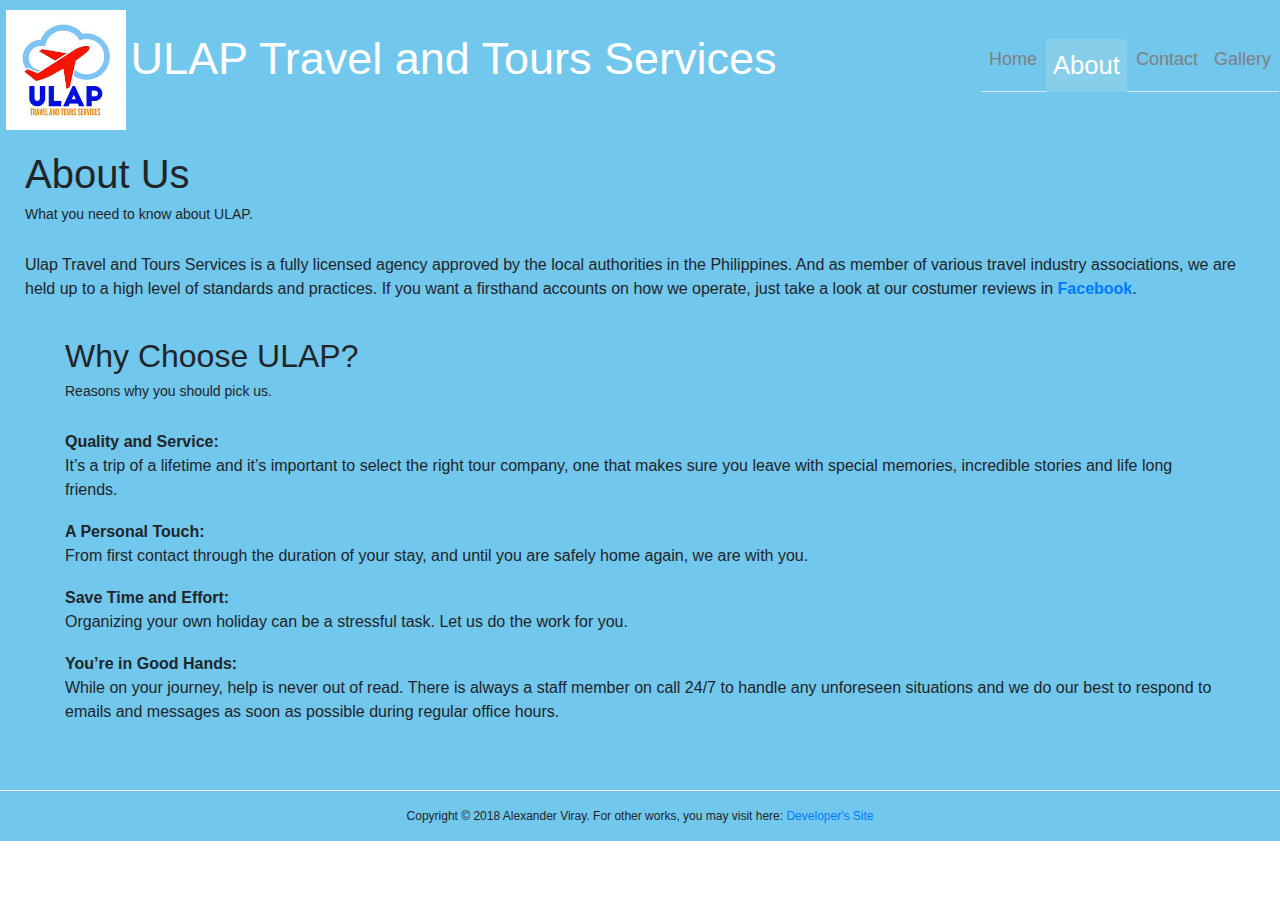
==== about.html @ 535b098f "about page update 2" ====
<!DOCTYPE html>
<html>
<head>
	<meta charset="utf-8">
	<meta name="viewport" content="width=device-width, initial-scale=1.0, maximum-scale=1.0">
	
	<meta http-equiv="X-UA-Compatible" content="IE-Edge">

	<title>csp1-ulap</title>


	<link rel="stylesheet" type="text/css" href="assets/styles/bootstrap.min.css">
	<link rel="stylesheet" type="text/css" href="assets/styles/animate.css">
	<link rel="stylesheet" type="text/css" href="assets/styles/style.css">

	<link rel="stylesheet" href="https://use.fontawesome.com/releases/v5.5.0/css/all.css" integrity="sha384-B4dIYHKNBt8Bc12p+WXckhzcICo0wtJAoU8YZTY5qE0Id1GSseTk6S+L3BlXeVIU" crossorigin="anonymous">

	<link href="https://fonts.googleapis.com/css?family=Acme|Archivo+Narrow|Josefin+Sans|Saira+Extra+Condensed" rel="stylesheet">

	<link href="https://fonts.googleapis.com/css?family=Josefin+Sans" rel="stylesheet">

	<script type="text/javascript" src="assets/js/jquery-3.3.1.min.js"></script>

	<script type="text/javascript" src="assets/js/bootstrap.min.js"></script>

	<script type="text/javascript" src="assets/js/popper.min.js"></script>

</head>
<body>
	<div class="container-fluid">
	
			<header id="home" class="row">
				<nav class="navbar fixed-top navbar-expand-lg navbar-dark bg-lightblue col-lg-12 col-md-12 col-sm-12">
					<div class="navbarbrand">
					<img class="img-fluid" src="assets/images/ulap-logo.jpg">
						<span class="navbar-text">
						<a href="#">ULAP Travel and Tours Services</a>
						</span>
					</div>
					<button class="navbar-toggler collapsed" type="button" data-toggle="collapse" data-target="#nav-tabsNav" aria-controls="nav-tabsNav" aria-expanded="false" aria-label="Toggle navigation">
					<span class="navbar-toggler-icon"></span>
					</button>

						<div class="collapse navbar-collapse justify-content-end colapse show" id="nav-tabsNav">
						<ul class="nav nav-tabs ml auto">
		      				<li class="nav-item">
		        				<a class="nav-link" href="home.html">Home</a>
		      				</li>
		      				<li class="nav-item active">
		        				<a class="nav-link" href="#about">About<span class="sr-only">(current)</span></a>
		      				</li>
		      				<li class="nav-item">
		        				<a class="nav-link" href="contact.html">Contact</a>
		      				</li>
		      				<li class="nav-item">
		        				<a class="nav-link" href="gallery.html">Gallery</a>
		      				</li>
		    			</ul>
						</div>
				</nav>
			</header>
			<main>
				
				<div class="row aboutus-row justify-content-lg-center justify-content-md-center justify-content-sm-center">
					<div class="col aboutus-col col-fluid col-lg-12 col-lg-auto col-md-12 col-md-auto col-sm-12 col-sm-auto">

						<h1>About Us</h1>
						<h6>What you need to know about ULAP.</h6>
							<p>Ulap Travel and Tours Services is a fully licensed agency approved by the local authorities in the Philippines. And as member of various travel industry associations, we are held up to a high level of standards and practices. If you want a firsthand accounts on how we operate, just take a look at our costumer reviews in <a href="https://www.facebook.com/pg/ulaptravelandtoursservices/reviews/?referrer=page_recommendations_see_all" target="_blank"><b>Facebook</b></a>.</p>
					</div>
				</div>

				<div class="row justify-content-lg-center justify-content-md-center justify-content-sm-center">
					<div class="col why-col col-fluid col-lg-12 col-lg-auto col-md-12 col-md-auto col-sm-12 col-sm-auto">
						<h2>Why Choose ULAP?</h2>
						<h6>Reasons why you should pick us.</h6>
							<dl>
								<dt>Quality and Service:</dt>
									<dd>It’s a trip of a lifetime and it’s important to select the right tour company, one that makes sure you leave with special memories, incredible stories and life long friends.</dd>
								<dt>A Personal Touch:</dt>
									<dd>From first contact through the duration of your stay, and until you are safely home again, we are with you.</dd>
								<dt>Save Time and Effort:</dt>
									<dd>Organizing your own holiday can be a stressful task. Let us do the work for you.	</dd>
								<dt>You’re in Good Hands:</dt>
									<dd>While on your journey, help is never out of read. There is always a staff member on call 24/7 to handle any unforeseen situations and we do our best to respond to emails and messages as soon as possible during regular office hours.</dd>
							</dl>
					</div>
				</div>
			</main>

			<footer class="row footer">
				<p class="col-lg-12 col-md-12 col-sm-12">Copyright &copy; 2018 Alexander Viray.
				For other works, you may visit here:
				<a href="../b20-csp1/webdev-landing.html" target="_blank">Developer's Site</a></p>
			</footer>
	</div>	
</body>
</html>
---- assets/styles/style.css ----
* {
	margin: 0;

}
.container-fluid {
  background-color: white;
  box-sizing: border-box;
  height: 100%;
  margin: 0;
  padding: 0;
}

.jumbotron-fluid {
	text-align: center;
	color: black;
	position: fixed;
	top: 50%;
  	left: 50%;
  	width: 100%;
  	transform: translate(-50%, -65%);
  	opacity: 9999;	
}

.banner-intro {
	width: 100%;
	opacity: 9999;
}

.jumbotron-fluid > p {
	font-family: 'Archivo Narrow', sans-serif;
	color: red;
	font-size: 20px;
	margin-top: 5px;
	margin-bottom: 0;
}

.ulap-bg {
	background: url(../images/ulap-bg.jpg) center center fixed;
	background-size: cover;
	background-repeat: no-repeat;
	height: 670px;
	width: 100%;
}

.dev-site {
	position: absolute;
	top: 86%;
  	left: 50%;
  	width: 90%;
  	transform: translate(-50%, -50%);
	text-align: center;
	font-size: 10px;
}

.home-btn {
	background-color: white;
	color: black;
}

.home-btn:hover {
	background-color: blue;
	color: white;
}

.navbar {
	box-sizing: border-box;
	background-color: #71c7ec;
	padding: 1px;
	padding-bottom: 0;
	min-height: 50px;
}

.navbarbrand > img {
	max-height: 40px;
	width: 40px;
	line-height: 40px;
	margin-top: 5px;
	margin-left: 5px;
}

.navbar-text {
	font-size: 14px;
	
}

.navbar-toggler {
	margin-right: 18px;
}

.nav-item > .nav-link {
	padding: 6px;
	margin: 0 1px;
}

.nav-link {
	color: grey;
	font-size: 14px;
}

.active a {
	background-color: skyblue;
	color: white;
	font-size: 120%;
	
}

[class*="col"] {
    float: left;
    box-sizing: border-box;
}

main {
	box-sizing: border-box;
	height: auto;
	background-color: #71c7ec;
	
}

footer {
	box-sizing: border-box;
	border-top: 0.2px solid white;
	min-height: 50px;
	line-height: 50px;
	font-size: 12px;
	background-color: #71c7ec;
	text-align: center;
}

footer > p {
	margin-left: 0px;
    margin-right: 0px;
    padding-right: 0px;
    padding-left: 0px;
    margin-bottom: 0px;
}

.footer {
	margin-right: 0;
	margin-left: 0;
}

.d-block {
	height: 100%;
	
}

#carousel-img {
	box-sizing: border-box;
	padding-top: 70px;
	
}

.carousel-inner {
	/*padding-top: 70px;*/
	width: 100%;
	max-height: 800px;
}

.intro-row {
	margin: 15px;
	text-align: center;
	box-sizing: border-box;
	margin-left: 0;
	margin-right: 0;
}

.intro-col > h1 {
	padding-top: 50px;
	padding-bottom: 20px;
}

.intro-col > p {
	margin-bottom: 0px;
}

#features {
	margin-top: 20px;
	margin-bottom: 20px;
    padding: 0;
    box-sizing: border-box;
}

.img-features {
	margin-left: 25px;
	margin-right: 10px;
	width: 90%;

}

#features > img {
	width: 90%;
	text-align: left;
	border-radius: 150px;
	padding-bottom: 20px;
}

#features > h3 {
	margin-bottom: 30px;
}




.row-features {
	margin-right: 0;
	margin-left: 0;
}

.aboutus-col {
	box-sizing: border-box;
	padding: 40px;
	padding-bottom: 20px;
	padding-top: 220px;

}

.why-col {
	box-sizing: border-box;
	padding: 0 80px;
	padding-bottom: 40px;
	
}

dd {
	padding-bottom: 10px;
}

.aboutus-col > h6, .why-col > h6 {
	margin-bottom: 30px;
	font-size: 14px;
}

.contact-form > form a {
  text-decoration: none
  color: white;
}

form a:hover {
  color: white;
  text-decoration: none;
  cursor: pointer;
}

.btn-lightblue {
	background-color: lightblue;
	color: white;
}

.contact-col {
	margin-top: 30px;
	margin-bottom: 60px;
	box-sizing: border-box;
	padding: 0 40px;
}

.map-col {
	margin-bottom: 30px;
	box-sizing: border-box;
	padding: 40px;
}


.contacthead-col {
	padding: 40px;
	padding-bottom: 0;
	padding-top: 220px;
}

.contacthead-col > h6 {
	font-size: 14px;
}


label {
	padding-top: 20px;
	font-weight: bold;
}


.modal-body {
  margin: auto;
  max-width: 100%;
}

.modal-col {
	padding: 20px;
	height: auto;
}

.galleryhead-col {
	padding: 40px;
	padding-bottom: 0;
	padding-top: 220px;
}

.galleryhead-col > h6 {
	font-size: 14px;
}

@media only screen and (max-width: 400px) {
	.aboutus-col,
	.contacthead-col,
	.galleryhead-col {
		padding-top: 100px;
	}

	#carousel-img {
		padding-top: 100px
	}

	.navbarbrand > img {
		max-height: 40px;
		width: 40px;
		line-height: 40px;
		margin-top: 5px;
		margin-left: 5px;
	}

	.navbar-text {
		font-size: 14px;
	}

	.nav-link {
	color: grey;
	font-size: 11px;
	}

	.active a {
	background-color: skyblue;
	color: white;
	font-size: 100%;
	}
}

@media only screen and (min-width: 401px) and (max-width: 960px) {
	.aboutus-col,
	.contacthead-col,
	.galleryhead-col {
		padding-top: 160px;
	}

	#carousel-img {
		padding-top: 160px
	}

	.navbar-text {
		font-size: 40px;
		height: 60px;
		line-height: 60px;
	}

	.navbarbrand > img {
		min-height: 80px;
		width: 80px;
		line-height: 80px;
		margin-top: 10px;
		margin-left: 10px;
	}

	.nav-link {
		color: grey;
		font-size: 16px;
	}

	.active a {
		background-color: skyblue;
		color: white;
		font-size: 130%;
	}
}

@media only screen and (min-width: 961px) {
	.aboutus-col,
	.contacthead-col,
	.galleryhead-col {
		padding-top: 150px;
	}

	#carousel-img {
		padding-top: 140px
	}

	.navbar-text {
		font-size: 45px;
		height: 120px;
		line-height: 100px;
	}

	.navbarbrand > img {
		min-height: 120px;
		width: 120px;
		margin-top: 0;
		margin-left: 5px;
	}

	.nav-link {
		color: grey;
		font-size: 18px;
	}

	.active a {
		background-color: skyblue;
		color: white;
		font-size: 160%;
	}
}
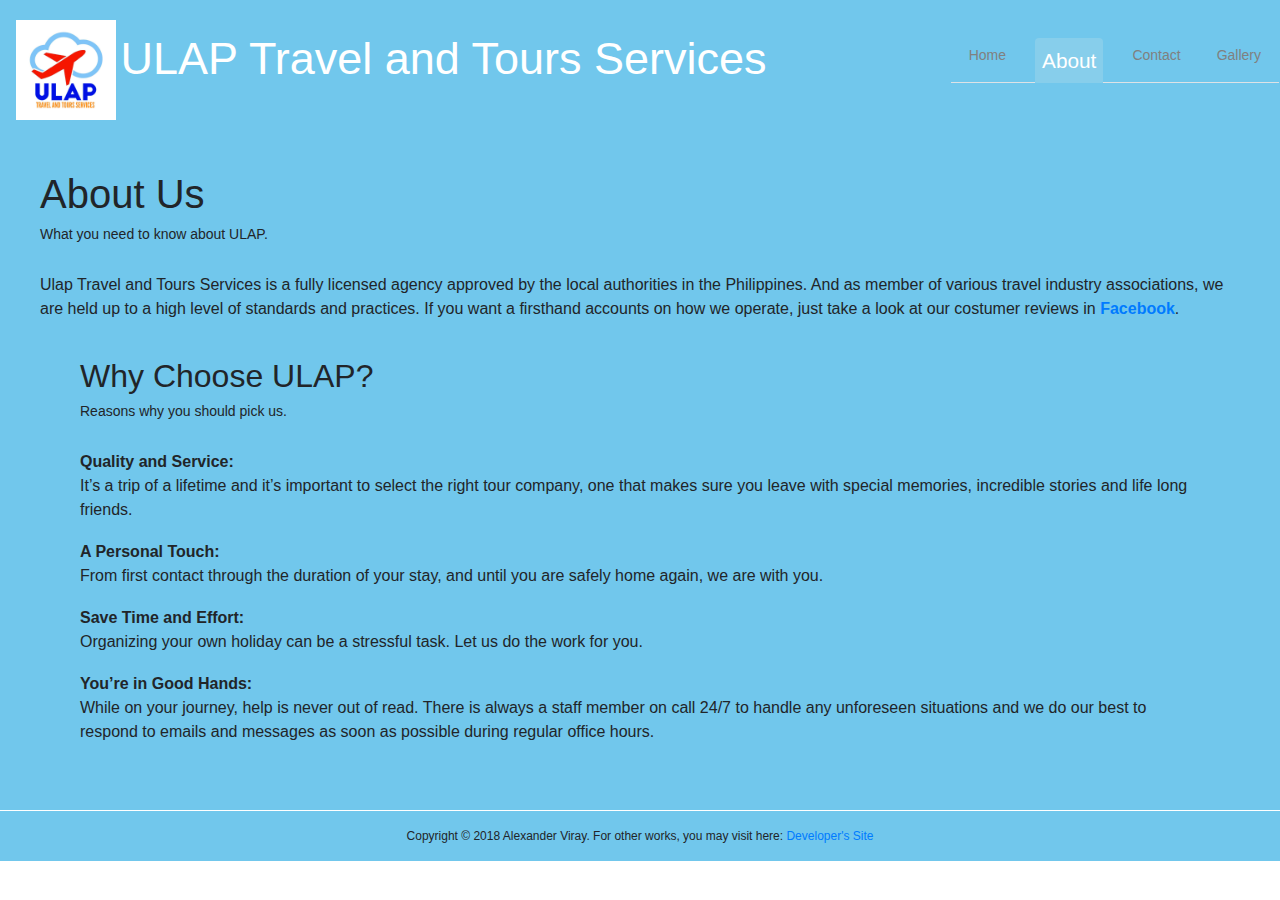
==== commit 92a00449: "gallery page update 2" ====
--- a/about.html
+++ b/about.html
@@ -27,10 +27,9 @@
 
 </head>
 <body>
-	<div class="container-fluid">
 	
 			<header id="home" class="row">
-				<nav class="navbar fixed-top navbar-expand-lg navbar-dark bg-lightblue col-lg-12 col-md-12 col-sm-12">
+				<nav class="navbar fixed-top navbar-expand-lg navbar-dark bg-lightblue">
 					<div class="navbarbrand">
 					<img class="img-fluid" src="assets/images/ulap-logo.jpg">
 						<span class="navbar-text">
@@ -43,7 +42,7 @@
 
 						<div class="collapse navbar-collapse justify-content-end colapse show" id="nav-tabsNav">
 						<ul class="nav nav-tabs ml auto">
-		      				<li class="nav-item">
+		      				<li class="nav-item home">
 		        				<a class="nav-link" href="home.html">Home</a>
 		      				</li>
 		      				<li class="nav-item active">
@@ -59,10 +58,10 @@
 						</div>
 				</nav>
 			</header>
-			<main>
+			<main class="container-fluid">
 				
-				<div class="row aboutus-row justify-content-lg-center justify-content-md-center justify-content-sm-center">
-					<div class="col aboutus-col col-fluid col-lg-12 col-lg-auto col-md-12 col-md-auto col-sm-12 col-sm-auto">
+				<div class="row aboutus-row">
+					<div class="col aboutus-col col-fluid">
 
 						<h1>About Us</h1>
 						<h6>What you need to know about ULAP.</h6>
--- a/assets/styles/style.css
+++ b/assets/styles/style.css
@@ -1,5 +1,3 @@
-* {
-	margin: 0;
 
 }
 .container-fluid {
@@ -80,11 +78,10 @@
 
 .navbar-text {
 	font-size: 14px;
-	
-}
-
-.navbar-toggler {
-	margin-right: 18px;
+}
+
+.navbar-text > a {
+	text-decoration: none;
 }
 
 .nav-item > .nav-link {
@@ -95,6 +92,11 @@
 .nav-link {
 	color: grey;
 	font-size: 14px;
+}
+
+li {
+	margin-left: 13px;
+	margin-right: 13px;
 }
 
 .active a {
@@ -153,7 +155,7 @@
 .carousel-inner {
 	/*padding-top: 70px;*/
 	width: 100%;
-	max-height: 800px;
+	height: 100%;
 }
 
 .intro-row {
@@ -296,6 +298,12 @@
 .galleryhead-col > h6 {
 	font-size: 14px;
 }
+
+.modal-col {
+	text-align: center;
+}
+
+
 
 @media only screen and (max-width: 400px) {
 	.aboutus-col,
@@ -317,19 +325,20 @@
 	}
 
 	.navbar-text {
-		font-size: 14px;
+		font-size: 15px;
 	}
 
 	.nav-link {
-	color: grey;
-	font-size: 11px;
+		color: grey;
+		font-size: 11px;
 	}
 
 	.active a {
-	background-color: skyblue;
-	color: white;
-	font-size: 100%;
-	}
+		background-color: skyblue;
+		color: white;
+		font-size: 90%;
+	}
+
 }
 
 @media only screen and (min-width: 401px) and (max-width: 960px) {
@@ -345,8 +354,6 @@
 
 	.navbar-text {
 		font-size: 40px;
-		height: 60px;
-		line-height: 60px;
 	}
 
 	.navbarbrand > img {
@@ -354,7 +361,7 @@
 		width: 80px;
 		line-height: 80px;
 		margin-top: 10px;
-		margin-left: 10px;
+		margin-left: 15px;
 	}
 
 	.nav-link {
@@ -367,40 +374,54 @@
 		color: white;
 		font-size: 130%;
 	}
+
+	.home {
+		margin-left: 350px;
+	}
+
 }
 
 @media only screen and (min-width: 961px) {
 	.aboutus-col,
 	.contacthead-col,
 	.galleryhead-col {
-		padding-top: 150px;
+		padding-top: 170px;
 	}
 
 	#carousel-img {
-		padding-top: 140px
+		padding-top: 160px
 	}
 
 	.navbar-text {
 		font-size: 45px;
-		height: 120px;
+		height: 100px;
 		line-height: 100px;
 	}
 
 	.navbarbrand > img {
-		min-height: 120px;
-		width: 120px;
+		min-height: 100px;
+		width: 100px;
 		margin-top: 0;
 		margin-left: 5px;
+		margin-left: 15px;
 	}
 
 	.nav-link {
 		color: grey;
-		font-size: 18px;
+		font-size: 14px;
 	}
 
 	.active a {
 		background-color: skyblue;
 		color: white;
-		font-size: 160%;
-	}
+		font-size: 130%;
+	}
+
+	li {
+		margin-left: 10px;
+		margin-right: 10px;
+	}
+
+	
+
 }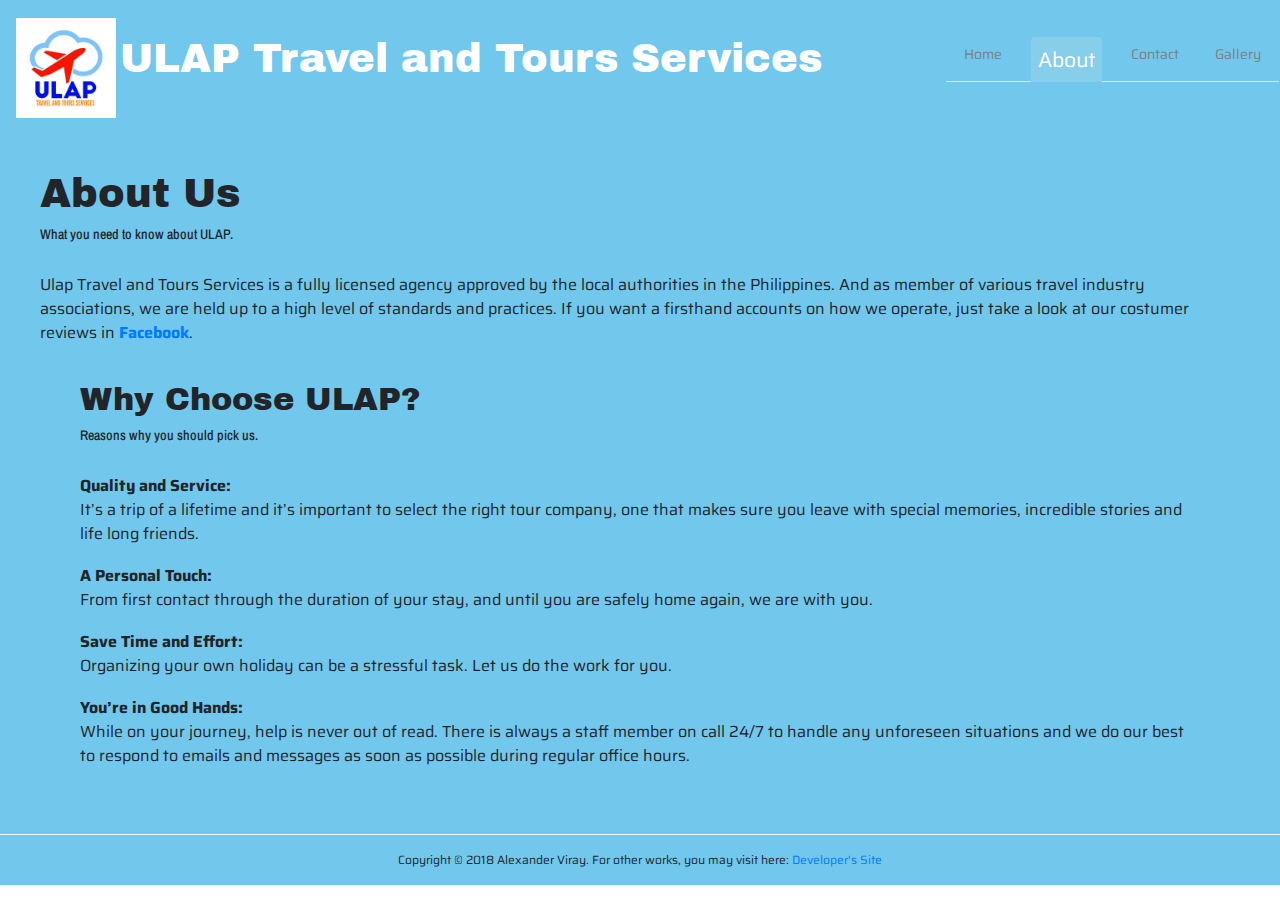
==== commit d9fe76cc: "gallery page update 3" ====
--- a/about.html
+++ b/about.html
@@ -15,9 +15,7 @@
 
 	<link rel="stylesheet" href="https://use.fontawesome.com/releases/v5.5.0/css/all.css" integrity="sha384-B4dIYHKNBt8Bc12p+WXckhzcICo0wtJAoU8YZTY5qE0Id1GSseTk6S+L3BlXeVIU" crossorigin="anonymous">
 
-	<link href="https://fonts.googleapis.com/css?family=Acme|Archivo+Narrow|Josefin+Sans|Saira+Extra+Condensed" rel="stylesheet">
-
-	<link href="https://fonts.googleapis.com/css?family=Josefin+Sans" rel="stylesheet">
+	<link href="https://fonts.googleapis.com/css?family=Acme|Archivo+Narrow|Josefin+Sans|Saira+Extra+Condensed|Archivo+Black|Saira|Archivo" rel="stylesheet">
 
 	<script type="text/javascript" src="assets/js/jquery-3.3.1.min.js"></script>
 
@@ -28,70 +26,69 @@
 </head>
 <body>
 	
-			<header id="home" class="row">
-				<nav class="navbar fixed-top navbar-expand-lg navbar-dark bg-lightblue">
-					<div class="navbarbrand">
-					<img class="img-fluid" src="assets/images/ulap-logo.jpg">
-						<span class="navbar-text">
-						<a href="#">ULAP Travel and Tours Services</a>
-						</span>
-					</div>
-					<button class="navbar-toggler collapsed" type="button" data-toggle="collapse" data-target="#nav-tabsNav" aria-controls="nav-tabsNav" aria-expanded="false" aria-label="Toggle navigation">
-					<span class="navbar-toggler-icon"></span>
-					</button>
+	<header id="home" class="row">
+		<nav class="navbar fixed-top navbar-expand-lg navbar-dark bg-lightblue">
+			<div class="navbarbrand">
+			<img class="img-fluid" src="assets/images/ulap-logo.jpg">
+				<span class="navbar-text">
+				<a href="#">ULAP Travel and Tours Services</a>
+				</span>
+			</div>
+			<button class="navbar-toggler collapsed" type="button" data-toggle="collapse" data-target="#nav-tabsNav" aria-controls="nav-tabsNav" aria-expanded="false" aria-label="Toggle navigation">
+			<span class="navbar-toggler-icon"></span>
+			</button>
 
-						<div class="collapse navbar-collapse justify-content-end colapse show" id="nav-tabsNav">
-						<ul class="nav nav-tabs ml auto">
-		      				<li class="nav-item home">
-		        				<a class="nav-link" href="home.html">Home</a>
-		      				</li>
-		      				<li class="nav-item active">
-		        				<a class="nav-link" href="#about">About<span class="sr-only">(current)</span></a>
-		      				</li>
-		      				<li class="nav-item">
-		        				<a class="nav-link" href="contact.html">Contact</a>
-		      				</li>
-		      				<li class="nav-item">
-		        				<a class="nav-link" href="gallery.html">Gallery</a>
-		      				</li>
-		    			</ul>
-						</div>
-				</nav>
-			</header>
-			<main class="container-fluid">
-				
-				<div class="row aboutus-row">
-					<div class="col aboutus-col col-fluid">
+				<div class="collapse navbar-collapse justify-content-end colapse show" id="nav-tabsNav">
+				<ul class="nav nav-tabs ml auto">
+      				<li class="nav-item home">
+        				<a class="nav-link" href="home.html">Home</a>
+      				</li>
+      				<li class="nav-item active">
+        				<a class="nav-link" href="#about">About<span class="sr-only">(current)</span></a>
+      				</li>
+      				<li class="nav-item">
+        				<a class="nav-link" href="contact.html">Contact</a>
+      				</li>
+      				<li class="nav-item">
+        				<a class="nav-link" href="gallery.html">Gallery</a>
+      				</li>
+    			</ul>
+				</div>
+		</nav>
+	</header>
+	<main class="container-fluid">
+		
+		<div class="row aboutus-row">
+			<div class="col aboutus-col col-fluid">
 
-						<h1>About Us</h1>
-						<h6>What you need to know about ULAP.</h6>
-							<p>Ulap Travel and Tours Services is a fully licensed agency approved by the local authorities in the Philippines. And as member of various travel industry associations, we are held up to a high level of standards and practices. If you want a firsthand accounts on how we operate, just take a look at our costumer reviews in <a href="https://www.facebook.com/pg/ulaptravelandtoursservices/reviews/?referrer=page_recommendations_see_all" target="_blank"><b>Facebook</b></a>.</p>
-					</div>
-				</div>
+				<h1>About Us</h1>
+				<h6>What you need to know about ULAP.</h6>
+					<p>Ulap Travel and Tours Services is a fully licensed agency approved by the local authorities in the Philippines. And as member of various travel industry associations, we are held up to a high level of standards and practices. If you want a firsthand accounts on how we operate, just take a look at our costumer reviews in <a href="https://www.facebook.com/pg/ulaptravelandtoursservices/reviews/?referrer=page_recommendations_see_all" target="_blank"><b>Facebook</b></a>.</p>
+			</div>
+		</div>
 
-				<div class="row justify-content-lg-center justify-content-md-center justify-content-sm-center">
-					<div class="col why-col col-fluid col-lg-12 col-lg-auto col-md-12 col-md-auto col-sm-12 col-sm-auto">
-						<h2>Why Choose ULAP?</h2>
-						<h6>Reasons why you should pick us.</h6>
-							<dl>
-								<dt>Quality and Service:</dt>
-									<dd>It’s a trip of a lifetime and it’s important to select the right tour company, one that makes sure you leave with special memories, incredible stories and life long friends.</dd>
-								<dt>A Personal Touch:</dt>
-									<dd>From first contact through the duration of your stay, and until you are safely home again, we are with you.</dd>
-								<dt>Save Time and Effort:</dt>
-									<dd>Organizing your own holiday can be a stressful task. Let us do the work for you.	</dd>
-								<dt>You’re in Good Hands:</dt>
-									<dd>While on your journey, help is never out of read. There is always a staff member on call 24/7 to handle any unforeseen situations and we do our best to respond to emails and messages as soon as possible during regular office hours.</dd>
-							</dl>
-					</div>
-				</div>
-			</main>
+		<div class="row justify-content-lg-center justify-content-md-center justify-content-sm-center">
+			<div class="col why-col col-fluid col-lg-12 col-lg-auto col-md-12 col-md-auto col-sm-12 col-sm-auto">
+				<h2>Why Choose ULAP?</h2>
+				<h6>Reasons why you should pick us.</h6>
+					<dl>
+						<dt>Quality and Service:</dt>
+							<dd>It’s a trip of a lifetime and it’s important to select the right tour company, one that makes sure you leave with special memories, incredible stories and life long friends.</dd>
+						<dt>A Personal Touch:</dt>
+							<dd>From first contact through the duration of your stay, and until you are safely home again, we are with you.</dd>
+						<dt>Save Time and Effort:</dt>
+							<dd>Organizing your own holiday can be a stressful task. Let us do the work for you.	</dd>
+						<dt>You’re in Good Hands:</dt>
+							<dd>While on your journey, help is never out of read. There is always a staff member on call 24/7 to handle any unforeseen situations and we do our best to respond to emails and messages as soon as possible during regular office hours.</dd>
+					</dl>
+			</div>
+		</div>
+	</main>
 
-			<footer class="row footer">
-				<p class="col-lg-12 col-md-12 col-sm-12">Copyright &copy; 2018 Alexander Viray.
-				For other works, you may visit here:
-				<a href="../b20-csp1/webdev-landing.html" target="_blank">Developer's Site</a></p>
-			</footer>
-	</div>	
+	<footer class="row footer">
+		<p class="col-lg-12 col-md-12 col-sm-12">Copyright &copy; 2018 Alexander Viray.
+		For other works, you may visit here:
+		<a href="../b20-csp1/webdev-landing.html" target="_blank">Developer's Site</a></p>
+	</footer>
 </body>
 </html>--- a/assets/styles/style.css
+++ b/assets/styles/style.css
@@ -6,6 +6,11 @@
   height: 100%;
   margin: 0;
   padding: 0;
+}
+
+.intro-cont {
+	padding-left: 0px;
+  	padding-right: 0px;
 }
 
 .jumbotron-fluid {
@@ -34,14 +39,14 @@
 
 .ulap-bg {
 	background: url(../images/ulap-bg.jpg) center center fixed;
-	background-size: cover;
-	background-repeat: no-repeat;
+	/*background-size: cover;
+	background-repeat: no-repeat;*/
 	height: 670px;
 	width: 100%;
 }
 
 .dev-site {
-	position: absolute;
+	position: fixed;
 	top: 86%;
   	left: 50%;
   	width: 90%;
@@ -78,6 +83,8 @@
 
 .navbar-text {
 	font-size: 14px;
+	font-family: 'Archivo Black', sans-serif;
+
 }
 
 .navbar-text > a {
@@ -92,6 +99,7 @@
 .nav-link {
 	color: grey;
 	font-size: 14px;
+	font-family: 'Saira', sans-serif;
 }
 
 li {
@@ -115,6 +123,7 @@
 	box-sizing: border-box;
 	height: auto;
 	background-color: #71c7ec;
+
 	
 }
 
@@ -293,6 +302,7 @@
 	padding: 40px;
 	padding-bottom: 0;
 	padding-top: 220px;
+
 }
 
 .galleryhead-col > h6 {
@@ -301,6 +311,37 @@
 
 .modal-col {
 	text-align: center;
+}
+
+.logo > p {
+	color: white;
+	font-size: 300%;
+	text-align: center;
+}
+
+h1, h2, h3, h4, h5 {
+	font-family: 'Archivo Black', sans-serif;
+}
+
+h6 {
+	font-family: 'Archivo Narrow', sans-serif;
+}
+
+p, label, dt, dd {
+	font-family: 'Saira', sans-serif;
+}
+
+.modal-content {
+	background-color: #B0DFE5;
+}
+
+
+.modal-header {
+	font-family: 'Archivo Narrow', sans-serif;
+}
+
+.modal-footer > .btn-danger{
+	font-family: 'Saira', sans-serif;
 }
 
 
@@ -325,7 +366,7 @@
 	}
 
 	.navbar-text {
-		font-size: 15px;
+		font-size: 12px;
 	}
 
 	.nav-link {
@@ -339,9 +380,35 @@
 		font-size: 90%;
 	}
 
+	.logo {
+		padding-top: 20px;
+	}
+
 }
 
 @media only screen and (min-width: 401px) and (max-width: 960px) {
+	.banner-intro {
+		width: 100%;
+		opacity: 9999;
+		position: absolute;
+		float: left;
+		top: -1000%;
+		left: -10%;
+		transform: translate(10%, 10%);
+	}
+
+	.jumbotron-fluid > p {
+		font-family: 'Archivo Narrow', sans-serif;
+		color: red;
+		font-size: 20px;
+		margin-top: 5px;
+		margin-bottom: 0;
+		position: absolute;
+		float: left;
+		top: -300%;
+		left: 40%;
+	}
+
 	.aboutus-col,
 	.contacthead-col,
 	.galleryhead-col {
@@ -353,7 +420,7 @@
 	}
 
 	.navbar-text {
-		font-size: 40px;
+		font-size: 34px;
 	}
 
 	.navbarbrand > img {
@@ -379,9 +446,31 @@
 		margin-left: 350px;
 	}
 
+	.logo {
+		padding-top: 30px;
+	}
+
+	.modal-content {
+		width: 120%;
+	}
+
+
 }
 
 @media only screen and (min-width: 961px) {
+	.logo {
+		width: 705px;
+		height: 633px;
+		padding-top: 140px;
+		padding-left: 0;
+		position: absolute;
+		float: right;
+		top: 1%;
+		left: 58%;
+
+	}
+
+
 	.aboutus-col,
 	.contacthead-col,
 	.galleryhead-col {
@@ -389,11 +478,14 @@
 	}
 
 	#carousel-img {
-		padding-top: 160px
+		padding-left: 0;
+		margin-left: 0;
+		margin-right: 0;
+		padding-top: 140px;
 	}
 
 	.navbar-text {
-		font-size: 45px;
+		font-size: 40px;
 		height: 100px;
 		line-height: 100px;
 	}
@@ -422,6 +514,13 @@
 		margin-right: 10px;
 	}
 
-	
+	.p3 {
+		position: relative;
+		top: -65%;
+	}
+
+	.modal-content {
+		width: 130%;
+	}
 
 }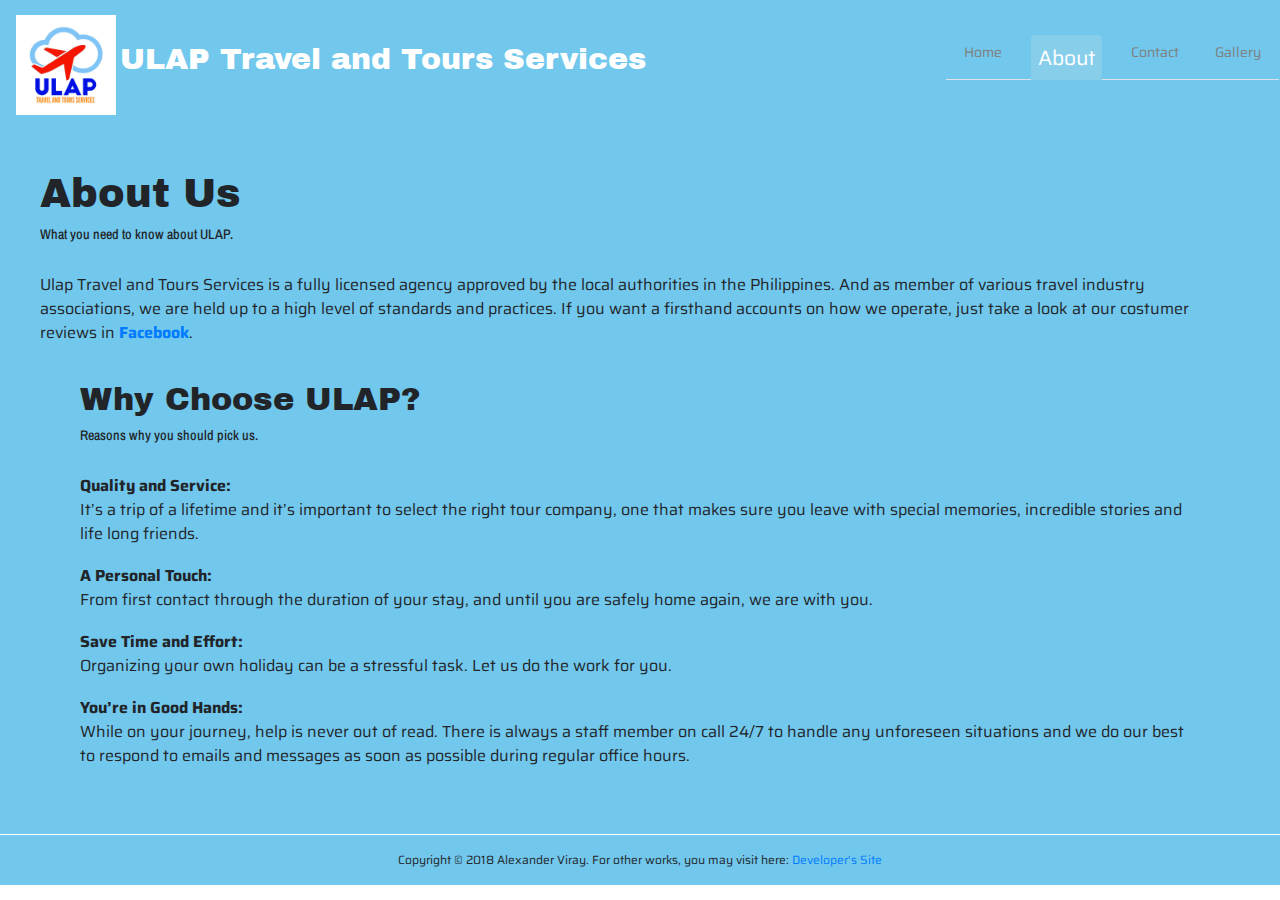
==== commit d9cacefa: "ulap webpage update 4" ====
--- a/about.html
+++ b/about.html
@@ -6,8 +6,9 @@
 	
 	<meta http-equiv="X-UA-Compatible" content="IE-Edge">
 
+	<link rel="shortcut icon" href="favicon.ico">
+
 	<title>csp1-ulap</title>
-
 
 	<link rel="stylesheet" type="text/css" href="assets/styles/bootstrap.min.css">
 	<link rel="stylesheet" type="text/css" href="assets/styles/animate.css">
@@ -22,16 +23,14 @@
 	<script type="text/javascript" src="assets/js/bootstrap.min.js"></script>
 
 	<script type="text/javascript" src="assets/js/popper.min.js"></script>
-
 </head>
 <body>
-	
 	<header id="home" class="row">
 		<nav class="navbar fixed-top navbar-expand-lg navbar-dark bg-lightblue">
-			<div class="navbarbrand">
+			<div class="navbarbrand animated lightSpeedIn">
 			<img class="img-fluid" src="assets/images/ulap-logo.jpg">
 				<span class="navbar-text">
-				<a href="#">ULAP Travel and Tours Services</a>
+				<a href="index.html">ULAP Travel and Tours Services</a>
 				</span>
 			</div>
 			<button class="navbar-toggler collapsed" type="button" data-toggle="collapse" data-target="#nav-tabsNav" aria-controls="nav-tabsNav" aria-expanded="false" aria-label="Toggle navigation">
@@ -40,23 +39,23 @@
 
 				<div class="collapse navbar-collapse justify-content-end colapse show" id="nav-tabsNav">
 				<ul class="nav nav-tabs ml auto">
-      				<li class="nav-item home">
+      				<li class="nav-item home animated slideInLeft">
         				<a class="nav-link" href="home.html">Home</a>
       				</li>
-      				<li class="nav-item active">
+      				<li class="nav-item active animated slideInUp">
         				<a class="nav-link" href="#about">About<span class="sr-only">(current)</span></a>
       				</li>
-      				<li class="nav-item">
+      				<li class="nav-item animated slideInDown">
         				<a class="nav-link" href="contact.html">Contact</a>
       				</li>
-      				<li class="nav-item">
-        				<a class="nav-link" href="gallery.html">Gallery</a>
+      				<li class="nav-item animated slideInRight">
+        				<a class="nav-link" href="gallery2.html">Gallery</a>
       				</li>
     			</ul>
 				</div>
 		</nav>
 	</header>
-	<main class="container-fluid">
+	<main class="container-fluid animated fadeIn">
 		
 		<div class="row aboutus-row">
 			<div class="col aboutus-col col-fluid">
@@ -88,7 +87,7 @@
 	<footer class="row footer">
 		<p class="col-lg-12 col-md-12 col-sm-12">Copyright &copy; 2018 Alexander Viray.
 		For other works, you may visit here:
-		<a href="../b20-csp1/webdev-landing.html" target="_blank">Developer's Site</a></p>
+		<a href="https://adviray.github.io/portfolio/webdev-landing.html" target="_blank">Developer's Site</a></p>
 	</footer>
 </body>
 </html>--- a/assets/styles/style.css
+++ b/assets/styles/style.css
@@ -1,32 +1,27 @@
-
-}
-.container-fluid {
-  background-color: white;
-  box-sizing: border-box;
-  height: 100%;
-  margin: 0;
-  padding: 0;
-}
-
 .intro-cont {
 	padding-left: 0px;
   	padding-right: 0px;
+  	height: 100vh;
 }
 
 .jumbotron-fluid {
 	text-align: center;
-	color: black;
-	position: fixed;
-	top: 50%;
+	max-width: 100%;
+	position: absolute;
+	top: 10%;
   	left: 50%;
   	width: 100%;
-  	transform: translate(-50%, -65%);
-  	opacity: 9999;	
+  	transform: translateX(-50%); 		
+}
+
+.vertical-center {
+	min-height: 70%;
+  	align-items: center;
 }
 
 .banner-intro {
 	width: 100%;
-	opacity: 9999;
+	max-height: auto;
 }
 
 .jumbotron-fluid > p {
@@ -35,22 +30,21 @@
 	font-size: 20px;
 	margin-top: 5px;
 	margin-bottom: 0;
+	text-align: center;
+	height: auto;
 }
 
 .ulap-bg {
-	background: url(../images/ulap-bg.jpg) center center fixed;
-	/*background-size: cover;
-	background-repeat: no-repeat;*/
-	height: 670px;
-	width: 100%;
+	background: url(../images/ulap-bg.jpg);
+	height: 100vh;
 }
 
 .dev-site {
-	position: fixed;
-	top: 86%;
+	position: absolute;
+	top: 90%;
   	left: 50%;
   	width: 90%;
-  	transform: translate(-50%, -50%);
+  	transform: translateX(-50%);
 	text-align: center;
 	font-size: 10px;
 }
@@ -111,7 +105,6 @@
 	background-color: skyblue;
 	color: white;
 	font-size: 120%;
-	
 }
 
 [class*="col"] {
@@ -123,8 +116,7 @@
 	box-sizing: border-box;
 	height: auto;
 	background-color: #71c7ec;
-
-	
+	animation-duration: 5s;	
 }
 
 footer {
@@ -151,14 +143,12 @@
 }
 
 .d-block {
-	height: 100%;
-	
+	height: 100%;	
 }
 
 #carousel-img {
 	box-sizing: border-box;
-	padding-top: 70px;
-	
+	padding-top: 70px;	
 }
 
 .carousel-inner {
@@ -173,6 +163,10 @@
 	box-sizing: border-box;
 	margin-left: 0;
 	margin-right: 0;
+}
+
+.intro-col {
+	padding: 0;
 }
 
 .intro-col > h1 {
@@ -189,28 +183,24 @@
 	margin-bottom: 20px;
     padding: 0;
     box-sizing: border-box;
-}
-
-.img-features {
-	margin-left: 25px;
-	margin-right: 10px;
-	width: 90%;
-
-}
-
-#features > img {
-	width: 90%;
-	text-align: left;
+    padding-left: 15px;
+	padding-right: 15px;
+}
+
+#features, .img-features {
+	width: 100%;
+	text-align: center;
 	border-radius: 150px;
-	padding-bottom: 20px;
+	padding-bottom: 20px;	
 }
 
 #features > h3 {
 	margin-bottom: 30px;
 }
 
-
-
+#features > p {
+	margin-bottom: 0;
+}
 
 .row-features {
 	margin-right: 0;
@@ -222,14 +212,12 @@
 	padding: 40px;
 	padding-bottom: 20px;
 	padding-top: 220px;
-
 }
 
 .why-col {
 	box-sizing: border-box;
 	padding: 0 80px;
 	padding-bottom: 40px;
-	
 }
 
 dd {
@@ -270,7 +258,6 @@
 	padding: 40px;
 }
 
-
 .contacthead-col {
 	padding: 40px;
 	padding-bottom: 0;
@@ -281,12 +268,10 @@
 	font-size: 14px;
 }
 
-
 label {
 	padding-top: 20px;
 	font-weight: bold;
 }
-
 
 .modal-body {
   margin: auto;
@@ -302,14 +287,14 @@
 	padding: 40px;
 	padding-bottom: 0;
 	padding-top: 220px;
-
+	text-align: left;
 }
 
 .galleryhead-col > h6 {
 	font-size: 14px;
 }
 
-.modal-col {
+.gallery-row {
 	text-align: center;
 }
 
@@ -335,7 +320,6 @@
 	background-color: #B0DFE5;
 }
 
-
 .modal-header {
 	font-family: 'Archivo Narrow', sans-serif;
 }
@@ -347,6 +331,14 @@
 
 
 @media only screen and (max-width: 400px) {
+	.jumbotron-fluid {	
+		top: 30%;	
+	}
+
+	.dev-site {
+		top: 90%; 	
+	}
+
 	.aboutus-col,
 	.contacthead-col,
 	.galleryhead-col {
@@ -383,30 +375,15 @@
 	.logo {
 		padding-top: 20px;
 	}
-
 }
 
 @media only screen and (min-width: 401px) and (max-width: 960px) {
-	.banner-intro {
-		width: 100%;
-		opacity: 9999;
-		position: absolute;
-		float: left;
-		top: -1000%;
-		left: -10%;
-		transform: translate(10%, 10%);
-	}
-
-	.jumbotron-fluid > p {
-		font-family: 'Archivo Narrow', sans-serif;
-		color: red;
-		font-size: 20px;
-		margin-top: 5px;
-		margin-bottom: 0;
-		position: absolute;
-		float: left;
-		top: -300%;
-		left: 40%;
+	.jumbotron-fluid {
+		top: 17%;	
+	}
+
+	.dev-site {
+		top: 95%;
 	}
 
 	.aboutus-col,
@@ -420,20 +397,20 @@
 	}
 
 	.navbar-text {
-		font-size: 34px;
+		font-size: 24px;
 	}
 
 	.navbarbrand > img {
-		min-height: 80px;
-		width: 80px;
-		line-height: 80px;
+		min-height: 60px;
+		width: 60px;
+		line-height: 60px;
 		margin-top: 10px;
 		margin-left: 15px;
 	}
 
 	.nav-link {
 		color: grey;
-		font-size: 16px;
+		font-size: 14px;
 	}
 
 	.active a {
@@ -443,21 +420,19 @@
 	}
 
 	.home {
-		margin-left: 350px;
+		padding-left: 200px;
 	}
 
 	.logo {
 		padding-top: 30px;
 	}
-
-	.modal-content {
-		width: 120%;
-	}
-
-
 }
 
 @media only screen and (min-width: 961px) {
+	.jumbotron-fluid {
+		top: 10%;		
+	}
+
 	.logo {
 		width: 705px;
 		height: 633px;
@@ -467,7 +442,10 @@
 		float: right;
 		top: 1%;
 		left: 58%;
-
+	}
+
+	.logo > p {
+		font-size: 240%;
 	}
 
 
@@ -485,7 +463,7 @@
 	}
 
 	.navbar-text {
-		font-size: 40px;
+		font-size: 30px;
 		height: 100px;
 		line-height: 100px;
 	}
@@ -518,9 +496,4 @@
 		position: relative;
 		top: -65%;
 	}
-
-	.modal-content {
-		width: 130%;
-	}
-
 }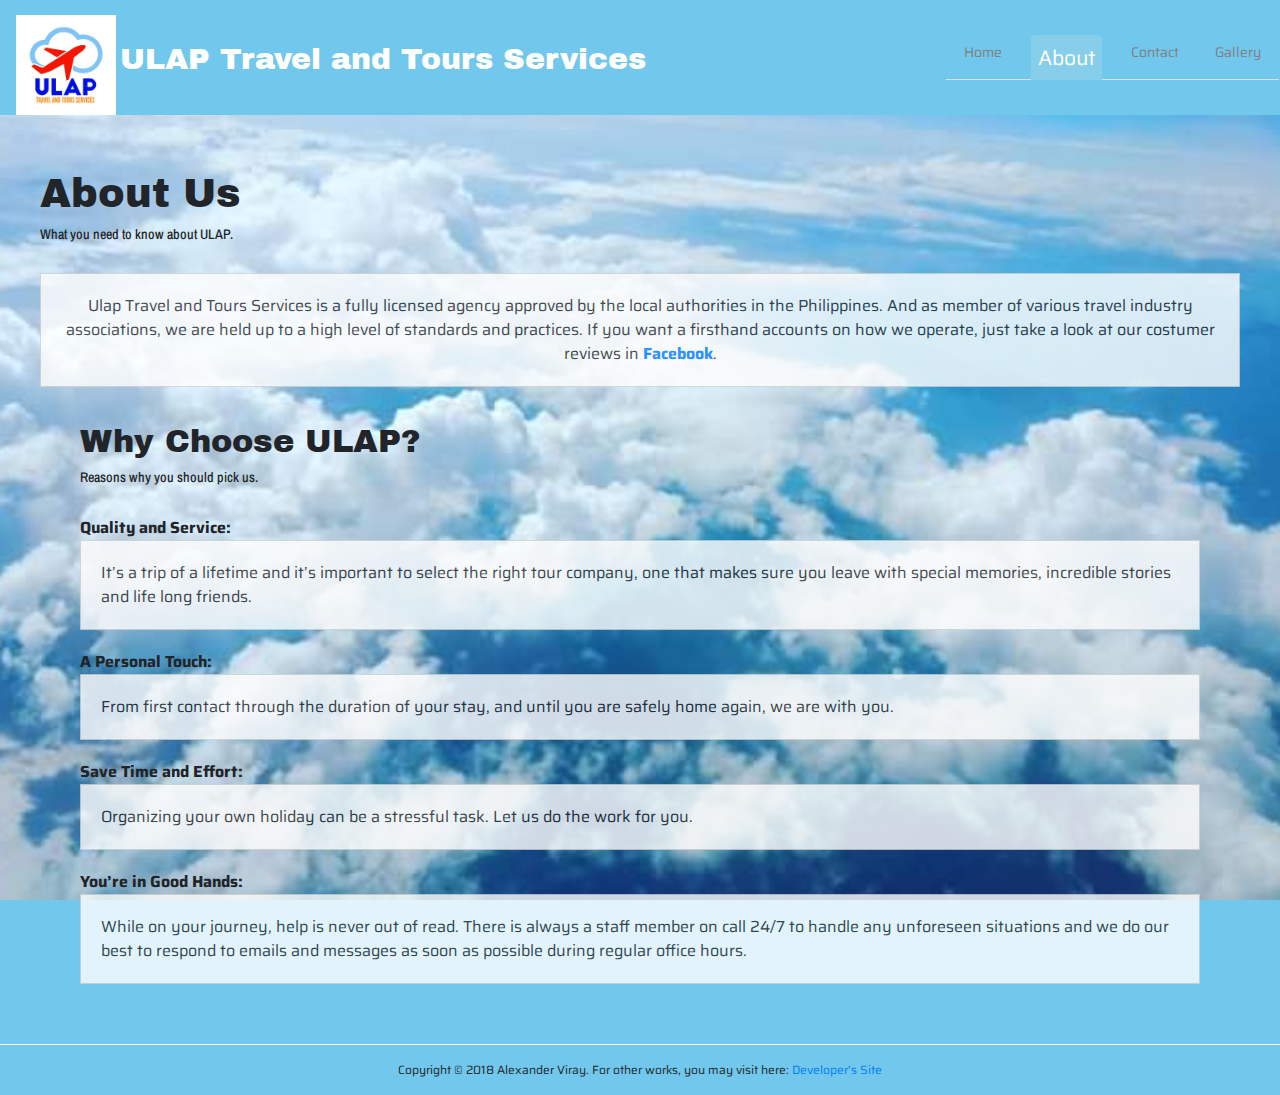
==== commit 2501f8bd: "ulap webpage update 5" ====
--- a/about.html
+++ b/about.html
@@ -27,67 +27,67 @@
 <body>
 	<header id="home" class="row">
 		<nav class="navbar fixed-top navbar-expand-lg navbar-dark bg-lightblue">
-			<div class="navbarbrand animated lightSpeedIn">
-			<img class="img-fluid" src="assets/images/ulap-logo.jpg">
+			<div class="navbarbrand">
+				<img class="img-fluid" src="assets/images/ulap-logo.jpg">
 				<span class="navbar-text">
-				<a href="index.html">ULAP Travel and Tours Services</a>
+					<a href="index.html">ULAP Travel and Tours Services</a>
 				</span>
 			</div>
 			<button class="navbar-toggler collapsed" type="button" data-toggle="collapse" data-target="#nav-tabsNav" aria-controls="nav-tabsNav" aria-expanded="false" aria-label="Toggle navigation">
-			<span class="navbar-toggler-icon"></span>
+				<span class="navbar-toggler-icon"></span>
 			</button>
 
-				<div class="collapse navbar-collapse justify-content-end colapse show" id="nav-tabsNav">
+			<div class="collapse navbar-collapse justify-content-end colapse show" id="nav-tabsNav">
 				<ul class="nav nav-tabs ml auto">
-      				<li class="nav-item home animated slideInLeft">
-        				<a class="nav-link" href="home.html">Home</a>
-      				</li>
-      				<li class="nav-item active animated slideInUp">
-        				<a class="nav-link" href="#about">About<span class="sr-only">(current)</span></a>
-      				</li>
-      				<li class="nav-item animated slideInDown">
-        				<a class="nav-link" href="contact.html">Contact</a>
-      				</li>
-      				<li class="nav-item animated slideInRight">
-        				<a class="nav-link" href="gallery2.html">Gallery</a>
-      				</li>
-    			</ul>
-				</div>
+					<li class="nav-item home">
+						<a class="nav-link" href="home.html">Home</a>
+					</li>
+					<li class="nav-item active">
+						<a class="nav-link" href="#about">About<span class="sr-only">(current)</span></a>
+					</li>
+					<li class="nav-item">
+						<a class="nav-link" href="contact.html">Contact</a>
+					</li>
+					<li class="nav-item">
+						<a class="nav-link" href="gallery2.html">Gallery</a>
+					</li>
+				</ul>
+			</div>
 		</nav>
 	</header>
 	<main class="container-fluid animated fadeIn">
 		
 		<div class="row aboutus-row">
-			<div class="col aboutus-col col-fluid">
+			<div class="col aboutus-col col-fluid animated fadeIn delay-1s">
 
 				<h1>About Us</h1>
 				<h6>What you need to know about ULAP.</h6>
-					<p>Ulap Travel and Tours Services is a fully licensed agency approved by the local authorities in the Philippines. And as member of various travel industry associations, we are held up to a high level of standards and practices. If you want a firsthand accounts on how we operate, just take a look at our costumer reviews in <a href="https://www.facebook.com/pg/ulaptravelandtoursservices/reviews/?referrer=page_recommendations_see_all" target="_blank"><b>Facebook</b></a>.</p>
+				<p>Ulap Travel and Tours Services is a fully licensed agency approved by the local authorities in the Philippines. And as member of various travel industry associations, we are held up to a high level of standards and practices. If you want a firsthand accounts on how we operate, just take a look at our costumer reviews in <a href="https://www.facebook.com/pg/ulaptravelandtoursservices/reviews/?referrer=page_recommendations_see_all" target="_blank"><b>Facebook</b></a>.</p>
 			</div>
 		</div>
 
 		<div class="row justify-content-lg-center justify-content-md-center justify-content-sm-center">
-			<div class="col why-col col-fluid col-lg-12 col-lg-auto col-md-12 col-md-auto col-sm-12 col-sm-auto">
+			<div class="col why-col col-fluid col-lg-12 col-lg-auto col-md-12 col-md-auto col-sm-12 col-sm-auto animated fadeIn delay-2s">
 				<h2>Why Choose ULAP?</h2>
 				<h6>Reasons why you should pick us.</h6>
-					<dl>
-						<dt>Quality and Service:</dt>
-							<dd>It’s a trip of a lifetime and it’s important to select the right tour company, one that makes sure you leave with special memories, incredible stories and life long friends.</dd>
-						<dt>A Personal Touch:</dt>
-							<dd>From first contact through the duration of your stay, and until you are safely home again, we are with you.</dd>
-						<dt>Save Time and Effort:</dt>
-							<dd>Organizing your own holiday can be a stressful task. Let us do the work for you.	</dd>
-						<dt>You’re in Good Hands:</dt>
-							<dd>While on your journey, help is never out of read. There is always a staff member on call 24/7 to handle any unforeseen situations and we do our best to respond to emails and messages as soon as possible during regular office hours.</dd>
-					</dl>
+				<dl>
+					<dt>Quality and Service:</dt>
+					<dd>It’s a trip of a lifetime and it’s important to select the right tour company, one that makes sure you leave with special memories, incredible stories and life long friends.</dd>
+					<dt>A Personal Touch:</dt>
+					<dd>From first contact through the duration of your stay, and until you are safely home again, we are with you.</dd>
+					<dt>Save Time and Effort:</dt>
+					<dd>Organizing your own holiday can be a stressful task. Let us do the work for you.	</dd>
+					<dt>You’re in Good Hands:</dt>
+					<dd>While on your journey, help is never out of read. There is always a staff member on call 24/7 to handle any unforeseen situations and we do our best to respond to emails and messages as soon as possible during regular office hours.</dd>
+				</dl>
 			</div>
 		</div>
 	</main>
 
 	<footer class="row footer">
 		<p class="col-lg-12 col-md-12 col-sm-12">Copyright &copy; 2018 Alexander Viray.
-		For other works, you may visit here:
-		<a href="https://adviray.github.io/portfolio/webdev-landing.html" target="_blank">Developer's Site</a></p>
-	</footer>
-</body>
-</html>+			For other works, you may visit here:
+			<a href="https://adviray.github.io/portfolio/webdev-landing.html" target="_blank">Developer's Site</a></p>
+		</footer>
+	</body>
+	</html>--- a/assets/styles/style.css
+++ b/assets/styles/style.css
@@ -1,7 +1,21 @@
-.intro-cont {
-	padding-left: 0px;
-  	padding-right: 0px;
-  	height: 100vh;
+.container-fluid {
+	background-color: #71c7ec;
+}
+
+#landing-page {
+	box-sizing: border-box;
+	height: 100%;
+	display: center-block;
+}
+
+.ulap-bg {
+	background: url(../images/ulap-bg.jpg) center center fixed;
+	background-size: cover;
+	background-repeat: no-repeat;
+	height: 100vh;
+	width: 100%;
+	filter: blur(1px);
+	-webkit-filter: blur(1px);
 }
 
 .jumbotron-fluid {
@@ -9,14 +23,14 @@
 	max-width: 100%;
 	position: absolute;
 	top: 10%;
-  	left: 50%;
-  	width: 100%;
-  	transform: translateX(-50%); 		
+	left: 50%;
+	width: 100%;
+	transform: translateX(-50%);    
 }
 
 .vertical-center {
 	min-height: 70%;
-  	align-items: center;
+	align-items: center;
 }
 
 .banner-intro {
@@ -34,24 +48,19 @@
 	height: auto;
 }
 
-.ulap-bg {
-	background: url(../images/ulap-bg.jpg);
-	height: 100vh;
-}
-
 .dev-site {
 	position: absolute;
 	top: 90%;
-  	left: 50%;
-  	width: 90%;
-  	transform: translateX(-50%);
+	left: 50%;
+	width: 90%;
+	transform: translateX(-50%);
 	text-align: center;
 	font-size: 10px;
 }
 
 .home-btn {
 	background-color: white;
-	color: black;
+	color: blue;
 }
 
 .home-btn:hover {
@@ -108,8 +117,8 @@
 }
 
 [class*="col"] {
-    float: left;
-    box-sizing: border-box;
+	float: left;
+	box-sizing: border-box;
 }
 
 main {
@@ -117,6 +126,13 @@
 	height: auto;
 	background-color: #71c7ec;
 	animation-duration: 5s;	
+	background: url(../images/ulap-bg.jpg) center center fixed;
+	background-size: cover;
+	background-repeat: no-repeat;
+	height: 100%;
+	width: 100%;
+	/*filter: blur(0.5px);
+	-webkit-filter: blur(0.5px);*/
 }
 
 footer {
@@ -131,10 +147,10 @@
 
 footer > p {
 	margin-left: 0px;
-    margin-right: 0px;
-    padding-right: 0px;
-    padding-left: 0px;
-    margin-bottom: 0px;
+	margin-right: 0px;
+	padding-right: 0px;
+	padding-left: 0px;
+	margin-bottom: 0px;
 }
 
 .footer {
@@ -176,22 +192,26 @@
 
 .intro-col > p {
 	margin-bottom: 0px;
+	font-size: 18px;
 }
 
 #features {
 	margin-top: 20px;
 	margin-bottom: 20px;
-    padding: 0;
-    box-sizing: border-box;
-    padding-left: 15px;
+	padding: 0;
+	box-sizing: border-box;
+	padding-left: 15px;
 	padding-right: 15px;
+	background-color: white;
+	border: 0.5px solid lightgray;
 }
 
 #features, .img-features {
 	width: 100%;
 	text-align: center;
-	border-radius: 150px;
-	padding-bottom: 20px;	
+	border-radius: 50px;
+	padding-bottom: 20px;
+	padding-top: 8px;
 }
 
 #features > h3 {
@@ -214,14 +234,34 @@
 	padding-top: 220px;
 }
 
+.aboutus-col > p {
+	width: 100%;
+	text-align: center;
+	/*border-radius: 50px;*/
+	padding: 20px;
+	background-color: white;
+	border: 1px solid lightgray;
+	opacity: 0.8;
+}
+
 .why-col {
 	box-sizing: border-box;
 	padding: 0 80px;
 	padding-bottom: 40px;
 }
 
+.why-col > dt, dd {
+	width: 100%;
+	/*border-radius: 90px;*/
+	padding: 20px;
+	background-color: white;
+	opacity: 0.8;
+	border: 1px solid lightgray;
+}
+
 dd {
-	padding-bottom: 10px;
+	padding-bottom: 20px;
+	margin-bottom: 20px;
 }
 
 .aboutus-col > h6, .why-col > h6 {
@@ -230,14 +270,14 @@
 }
 
 .contact-form > form a {
-  text-decoration: none
-  color: white;
+	text-decoration: none
+	color: white;
 }
 
 form a:hover {
-  color: white;
-  text-decoration: none;
-  cursor: pointer;
+	color: white;
+	text-decoration: none;
+	cursor: pointer;
 }
 
 .btn-lightblue {
@@ -274,12 +314,12 @@
 }
 
 .modal-body {
-  margin: auto;
-  max-width: 100%;
+	margin: auto;
+	max-width: 100%;
 }
 
 .modal-col {
-	padding: 20px;
+	padding: 10px;
 	height: auto;
 }
 
@@ -328,6 +368,69 @@
 	font-family: 'Saira', sans-serif;
 }
 
+.hovereffect {
+	width:100%;
+	height:100%;
+	float:left;
+	overflow:hidden;
+	position:relative;
+	text-align:center;
+	cursor:pointer;
+}
+
+.hovereffect .overlay {
+	width:100%;
+	height:50px;
+	position:absolute;
+	overflow:hidden;
+	top:0;
+	left:0;
+	opacity:0;
+	background-color:rgba(0,0,0,0.5);
+	-webkit-transition:all .4s ease-in-out;
+	transition:all .4s ease-in-out
+}
+
+.hovereffect img {
+	display:block;
+	position:relative;
+	-webkit-transition:all .4s linear;
+	transition:all .4s linear;
+}
+
+.hovereffect h2 {
+	text-transform:uppercase;
+	color:#fff;
+	text-align:center;
+	position:relative;
+	font-size:17px;
+	background:rgba(0,0,0,0.6);
+	-webkit-transform:translatey(-100px);
+	-ms-transform:translatey(-100px);
+	transform:translatey(-100px);
+	-webkit-transition:all .2s ease-in-out;
+	transition:all .2s ease-in-out;
+	padding:10px;
+}
+
+.hovereffect:hover img {
+	-ms-transform:scale(1.2);
+	-webkit-transform:scale(1.2);
+	transform:scale(1.2);
+}
+
+.hovereffect:hover .overlay {
+	opacity:1;
+	filter:alpha(opacity=100);
+}
+
+.hovereffect:hover h2 {
+	opacity:1;
+	filter:alpha(opacity=100);
+	-ms-transform:translatey(0);
+	-webkit-transform:translatey(0);
+	transform:translatey(0);
+}
 
 
 @media only screen and (max-width: 400px) {
